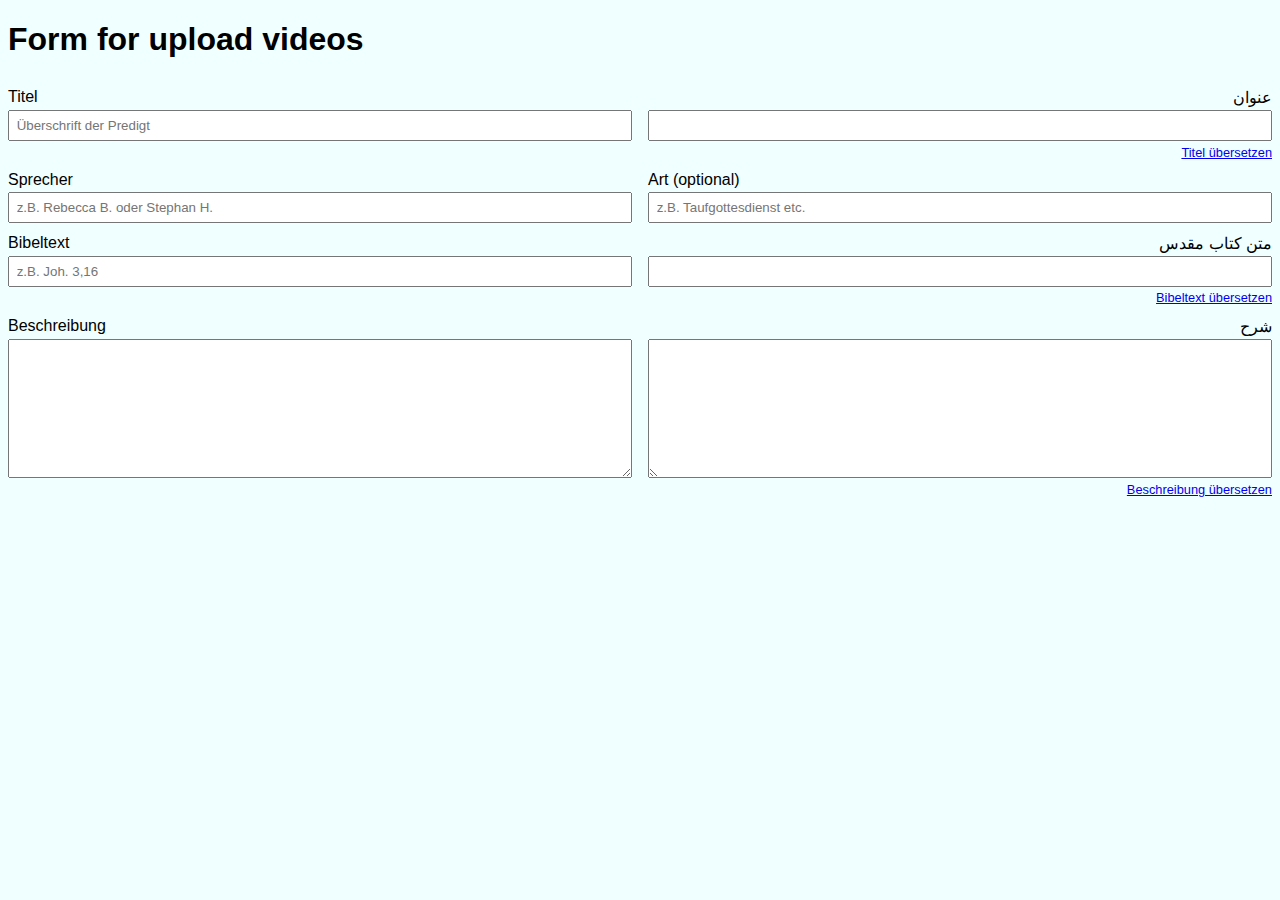
==== form.html @ a164c7a2 "Initial form to create pattern" ====
<!DOCTYPE html>
<html>
<head>
    <meta charset="utf-8">
    <title>Form for upload videos</title>
    <link rel="stylesheet" href="main.css">
</head>
<body>
    <h1>Form for upload videos</h1>
    
    <efg-dialog>
        <template shadowrootmode="open">
            <link rel="stylesheet" href="form.css">
            <form>
                <label for="title">Titel</label>
                <label for="title_ir" dir="rtl" lang="ir">عنوان</label>
                <input type="text" id="title" placeholder="Überschrift der Predigt">
                <div>
                    <input type="text" dir="rtl" id="title_ir" lang="ir">
                    <a href="#">Titel übersetzen</a>
                </div>

                <label for="name">Sprecher</label>
                <label for="title">Art (optional)</label>
                <input type="text" list="speakers" id="name" placeholder="z.B. Rebecca B. oder Stephan H.">
                <datalist id="speakers">
                    <option value="Rebecca B.">
                    <option value="Stephan H.">
                </datalist>
                <input type="text" id="title" placeholder="z.B. Taufgottesdienst etc.">

                <label for="source">Bibeltext</label>
                <label for="source_ir" dir="rtl" lang="ir">متن کتاب مقدس</label>
                <input type="text" id="source" placeholder="z.B. Joh. 3,16">
                <div>
                    <input type="text" id="source_ir" dir="rtl" lang="ir">
                    <a href="#">Bibeltext übersetzen</a>
                </div>

                <label for="desc">Beschreibung</label>
                <label for="desc_ir" dir="rtl" lang="ir">شرح</label>
                <textarea id="desc"></textarea>
                <div>
                    <textarea id="desc_ir" lang="ir" dir="rtl"></textarea>
                    <a href="#">Beschreibung übersetzen</a>
                </div>
            </form>
        </template>
    </efg-dialog>
</body>
</html>
---- main.css ----
body {
    background-color: azure;
    font-family: Arial, Helvetica, sans-serif;
}
---- form.css ----
form {
    display: grid;
    grid-template-columns: 1fr 1fr;
    gap: 0.2em 1em;
}

input {
    padding: 0.5em;  
    height: 1em;              
}

label {
    margin-top: 0.5em;
}

textarea {
    height: 10em;
}

div {
    display: flex;
    flex-direction: column;
}

div a {
    display: inline-block;
    align-self: end;
    margin: 0.3em 0 0 0;
    font-size: 0.8em;
}
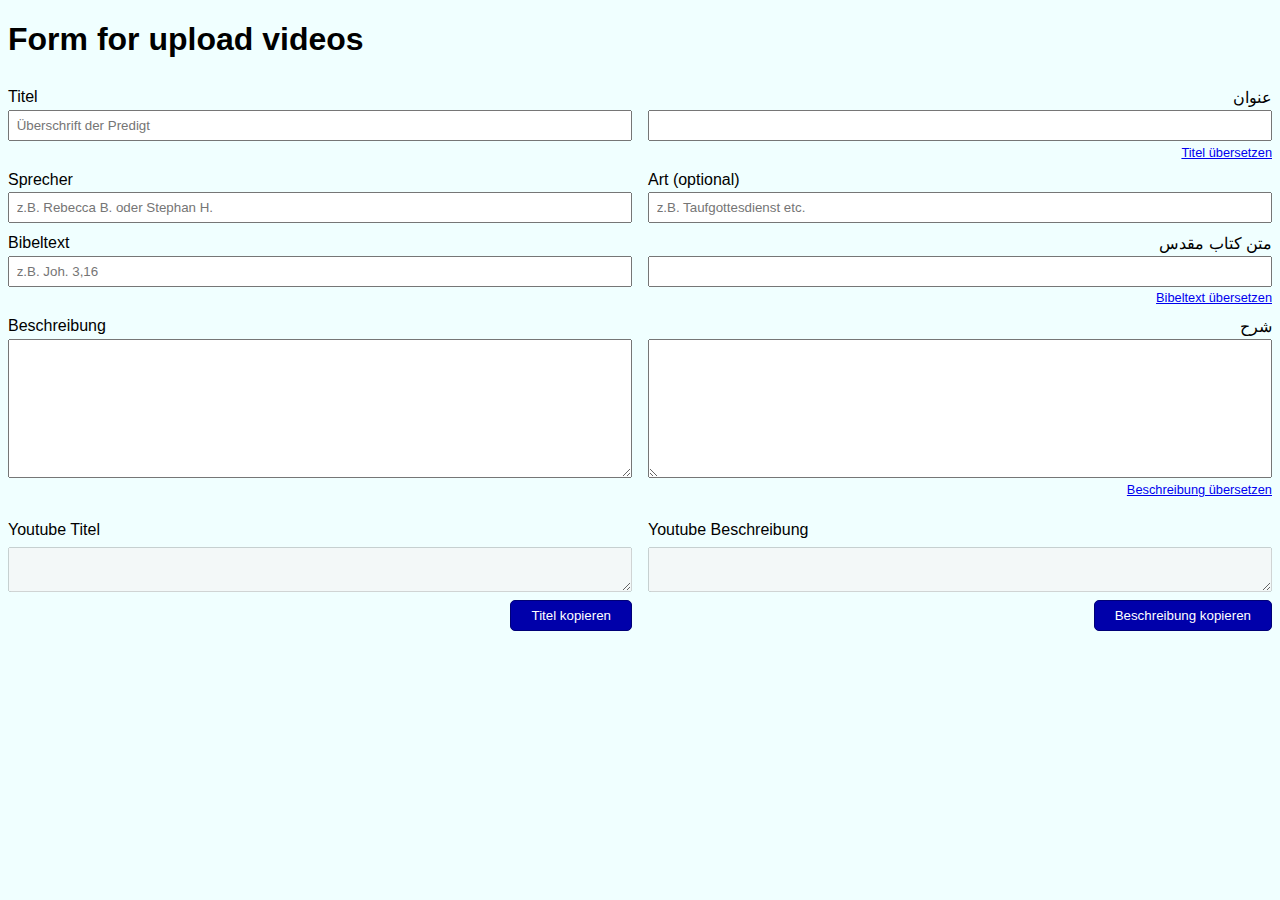
==== commit dbb76b35: "first milestone - simple page to create the right pattern" ====
--- a/form.html
+++ b/form.html
@@ -8,7 +8,7 @@
 <body>
     <h1>Form for upload videos</h1>
     
-    <efg-dialog>
+    <efg-youtube-dialog>
         <template shadowrootmode="open">
             <link rel="stylesheet" href="form.css">
             <form>
@@ -17,24 +17,24 @@
                 <input type="text" id="title" placeholder="Überschrift der Predigt">
                 <div>
                     <input type="text" dir="rtl" id="title_ir" lang="ir">
-                    <a href="#">Titel übersetzen</a>
+                    <a href="#title">Titel übersetzen</a>
                 </div>
 
                 <label for="name">Sprecher</label>
-                <label for="title">Art (optional)</label>
+                <label for="type">Art (optional)</label>
                 <input type="text" list="speakers" id="name" placeholder="z.B. Rebecca B. oder Stephan H.">
                 <datalist id="speakers">
                     <option value="Rebecca B.">
                     <option value="Stephan H.">
                 </datalist>
-                <input type="text" id="title" placeholder="z.B. Taufgottesdienst etc.">
+                <input type="text" id="type" placeholder="z.B. Taufgottesdienst etc.">
 
                 <label for="source">Bibeltext</label>
                 <label for="source_ir" dir="rtl" lang="ir">متن کتاب مقدس</label>
                 <input type="text" id="source" placeholder="z.B. Joh. 3,16">
                 <div>
                     <input type="text" id="source_ir" dir="rtl" lang="ir">
-                    <a href="#">Bibeltext übersetzen</a>
+                    <a href="#source">Bibeltext übersetzen</a>
                 </div>
 
                 <label for="desc">Beschreibung</label>
@@ -42,10 +42,23 @@
                 <textarea id="desc"></textarea>
                 <div>
                     <textarea id="desc_ir" lang="ir" dir="rtl"></textarea>
-                    <a href="#">Beschreibung übersetzen</a>
+                    <a href="#desc">Beschreibung übersetzen</a>
                 </div>
             </form>
         </template>
-    </efg-dialog>
+    </efg-youtube-dialog>
+    <main>
+        <div>
+            <label for="title">Youtube Titel</label>
+            <textarea type="text" id="title" disabled></textarea>
+            <button itemref="title">Titel kopieren</button>
+        </div>
+        <div>
+            <label for="desc">Youtube Beschreibung</label>
+            <textarea type="text" id="desc" disabled></textarea>
+            <button itemref="desc">Beschreibung kopieren</button>
+        </div>
+    </main>    
+    <script type="text/javascript" src="youtube.dialog.js"></script>
 </body>
-</html> +</html>  --- a/main.css
+++ b/main.css
@@ -1,4 +1,37 @@
 body {
     background-color: azure;
     font-family: Arial, Helvetica, sans-serif;
+}
+
+main {
+    margin: 1.5em 0;
+    display: grid;
+    grid-template-columns: 1fr 1fr;
+    gap: 0.2em 1em;
+}
+
+textarea,
+input {
+    padding: 0.5em;
+}
+
+input {
+    height: 1em;
+}
+
+main > div {
+    display: flex;
+    flex-direction: column;
+    gap: 0.5em;
+}
+
+main button {
+    align-self: flex-end;
+    width: fit-content;
+    padding: 0.5em 1.5em;
+    border-radius: 5px;
+    border: 1px solid #007;
+    color: white;
+    background-color: #00a;
+    cursor: pointer;
 }